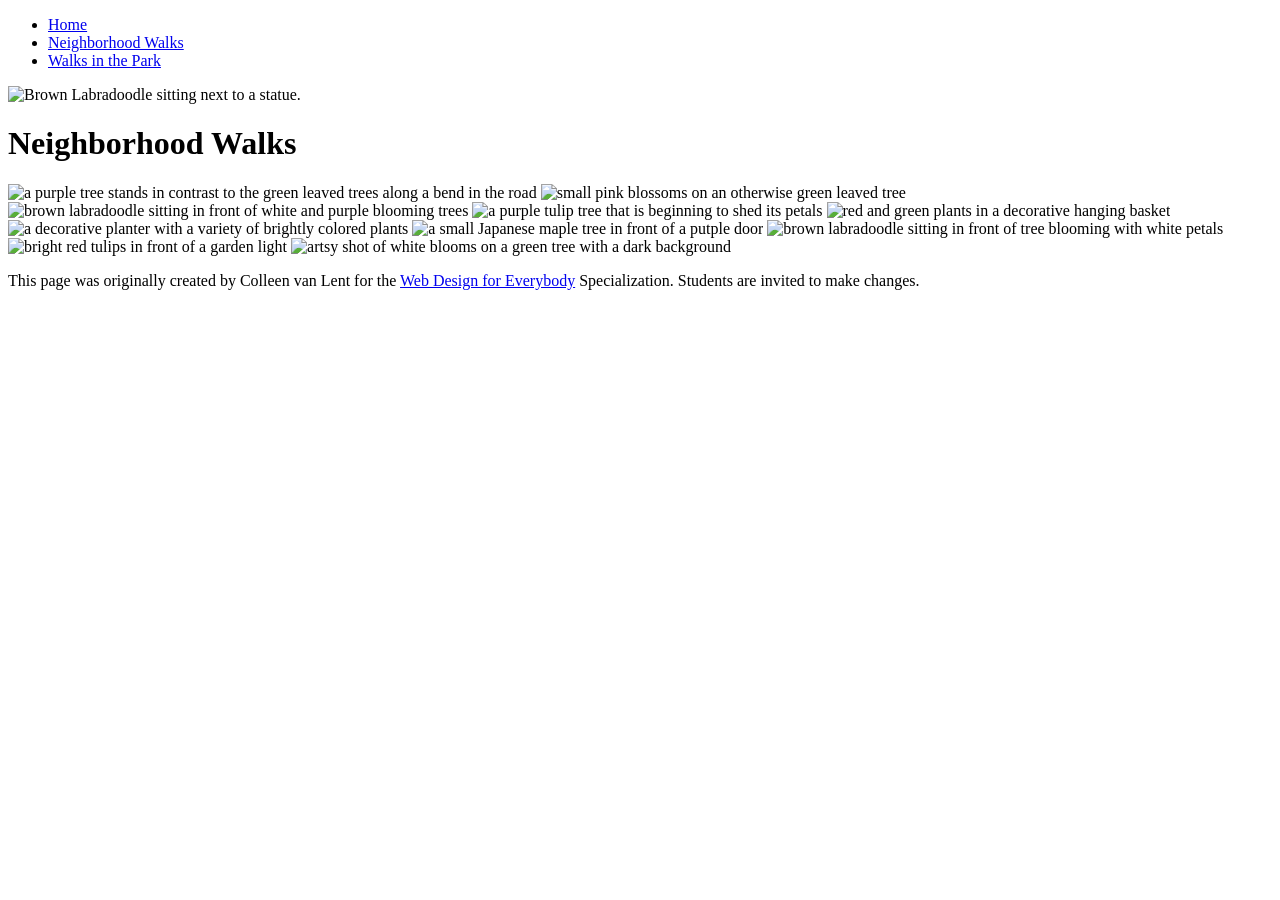
==== CSS-week1-HW1/neighborhood.html @ 83e273da "Update neighborhood.html" ====
<!DOCTYPE html>
<html lang="en">

<head>
  <meta charset="utf-8">
  <meta name="viewport" content="width=device-width">
  <title>Neighborhood Walk</title>
  <link rel="stylesheet" href="style.css">
</head>

<body>
  <header>
    <nav>
      <ul>
        <li><a href="index.html">Home</a></li>
        <li><a href="neighborhood.html">Neighborhood Walks</a></li>
        <li><a href="parks.html">Walks in the Park</a></li>
      </ul>
    </nav>
    <img src="images/BaconGallupPark.jpg" width="200" alt="Brown Labradoodle sitting next to a statue.">
    <h1>Neighborhood Walks</h1>
  </header>
  <main>
    <div>
      <img src="images/bend_in_the_road.png"
        alt="a purple tree stands in contrast to the green leaved trees along a bend in the road" width="100">
      <img src="images/pink_blossoms.png" alt="small pink blossoms on an otherwise green leaved tree" width="100">
      <img src="images/blooming_trees.png" alt="brown labradoodle sitting in front of white and purple blooming  trees"
        width="100">
      <img src="images/falling_petals.png" alt="a purple tulip tree that is beginning to shed its petals" width="100">
      <img src="images/hanging_plants.png" alt="red and green plants in a decorative hanging basket" width="100">
      <img src="images/potted_plants.png" alt="a decorative planter with a variety of brightly colored plants "
        width="100">
      <img src="images/red_maple.png" alt="a small Japanese maple tree in front of a putple door" width="100">
      <img src="images/tree_with_white_blooms.png"
        alt="brown labradoodle sitting in front of tree blooming with white petals" width="100">
      <img src="images/tulips.png" alt="bright red tulips in front of a garden light" width="100">
      <img src="images/white_buds_on_tree.png" alt="artsy shot of white blooms on a green tree with a dark background"
        width="100">
    </div>
  </main>
  <footer>
    <p>This page was originally created by Colleen van Lent for the <a
        href="https://www.coursera.org/specializations/web-design"> Web Design for Everybody</a> Specialization.
      Students are invited to make changes.</p>
  </footer>

</body>

</html>
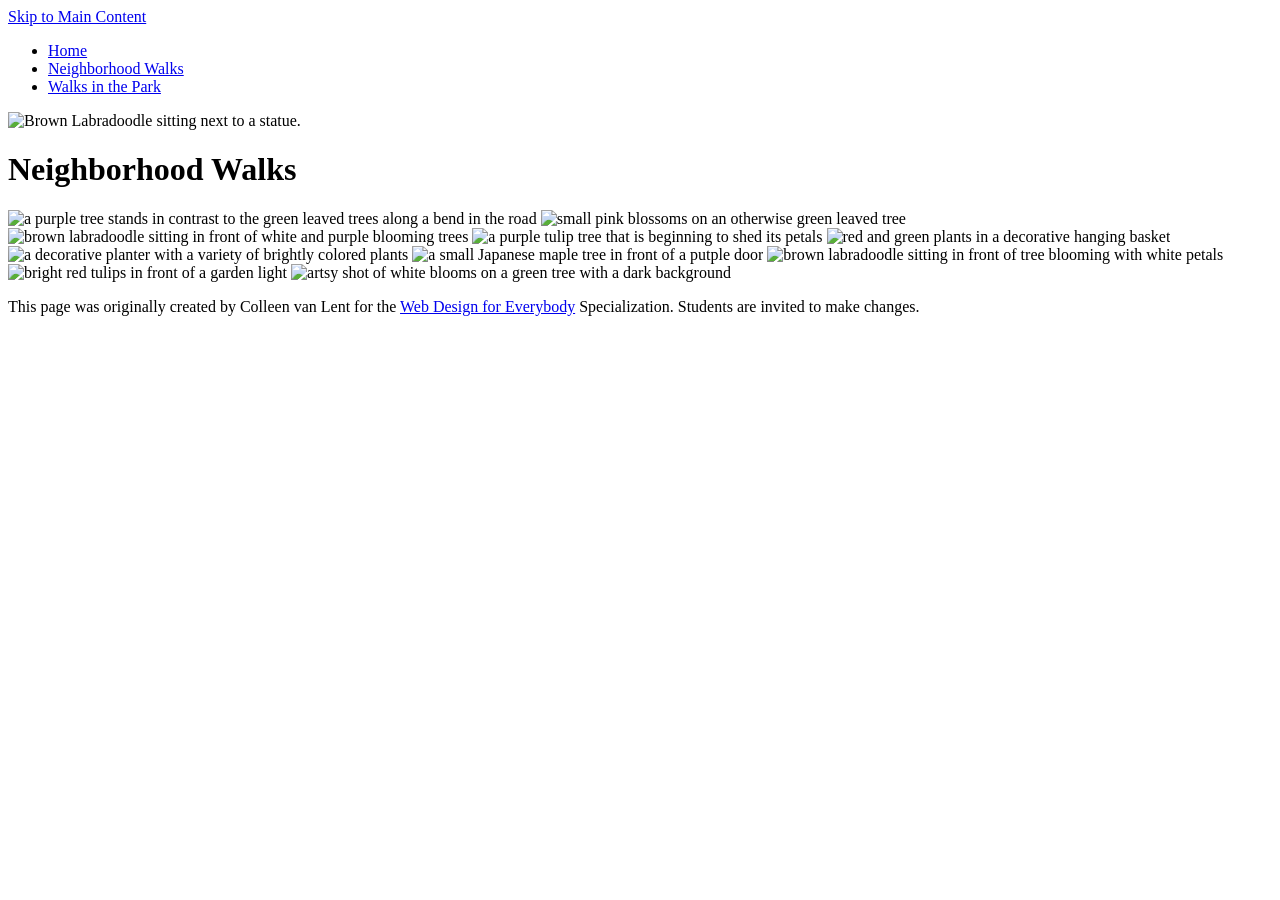
==== commit 233ffc7f: "Update neighborhood.html" ====
--- a/CSS-week1-HW1/neighborhood.html
+++ b/CSS-week1-HW1/neighborhood.html
@@ -5,10 +5,11 @@
   <meta charset="utf-8">
   <meta name="viewport" content="width=device-width">
   <title>Neighborhood Walk</title>
-  <link rel="stylesheet" href="style.css">
+  <!-- You will need to link to the CSS file -->
 </head>
 
 <body>
+  <a href="#main-content" class="skip-link">Skip to Main Content</a>
   <header>
     <nav>
       <ul>
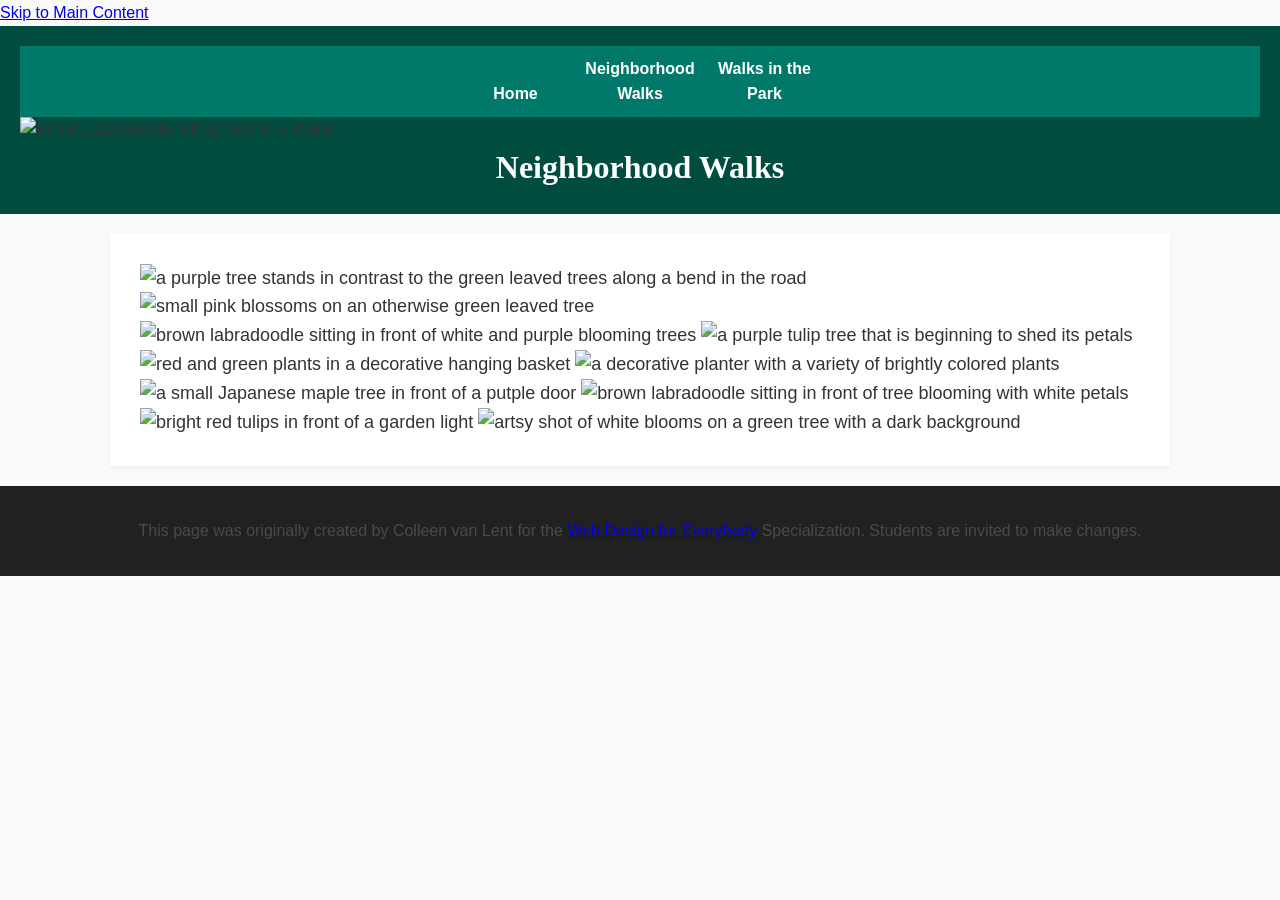
==== commit 11ff99ef: "Update neighborhood.html" ====
--- a/CSS-week1-HW1/neighborhood.html
+++ b/CSS-week1-HW1/neighborhood.html
@@ -5,7 +5,7 @@
   <meta charset="utf-8">
   <meta name="viewport" content="width=device-width">
   <title>Neighborhood Walk</title>
-  <!-- You will need to link to the CSS file -->
+  <link rel="stylesheet" href="css/style.css">
 </head>
 
 <body>
--- a/CSS-week1-HW1/css/style.css
+++ b/CSS-week1-HW1/css/style.css
@@ -0,0 +1,71 @@
+body {
+    font-family: 'Segoe UI', Tahoma, Geneva, Verdana, sans-serif;
+    font-size: 16px;
+    color: #333333;
+    margin: 0;
+    padding: 0;
+    line-height: 1.6;
+    background-color: #f9f9f9;
+}
+
+header {
+    background-color: #004d40;
+    padding: 20px;
+}
+
+nav {
+    background-color: #00796b;
+    padding: 10px;
+}
+
+main {
+    background-color: #ffffff;
+    font-size: 18px;
+    padding: 30px;
+    max-width: 1000px;
+    margin: 20px auto;
+    box-shadow: 0 2px 5px rgba(0,0,0,0.05);
+}
+
+footer {
+    background-color: #212121;
+    color: #ffffff;
+    padding: 15px;
+    text-align: center;
+}
+
+li {
+    display: inline-block;
+    width: 120px;
+    text-align: center;
+}
+
+h1 {
+    text-align: center;
+    font-family: 'Georgia', serif;
+    color: #ffffff;
+    margin: 0;
+}
+
+p {
+    line-height: 1.8;
+    color: #4a4a4a;
+    margin-bottom: 15px;
+}
+
+nav ul {
+    list-style-type: none;
+    padding: 0;
+    margin: 0;
+    text-align: center;
+}
+
+nav a {
+    color: #ffffff;
+    text-decoration: none;
+    font-weight: bold;
+}
+
+nav a:hover {
+    text-decoration: underline;
+}
